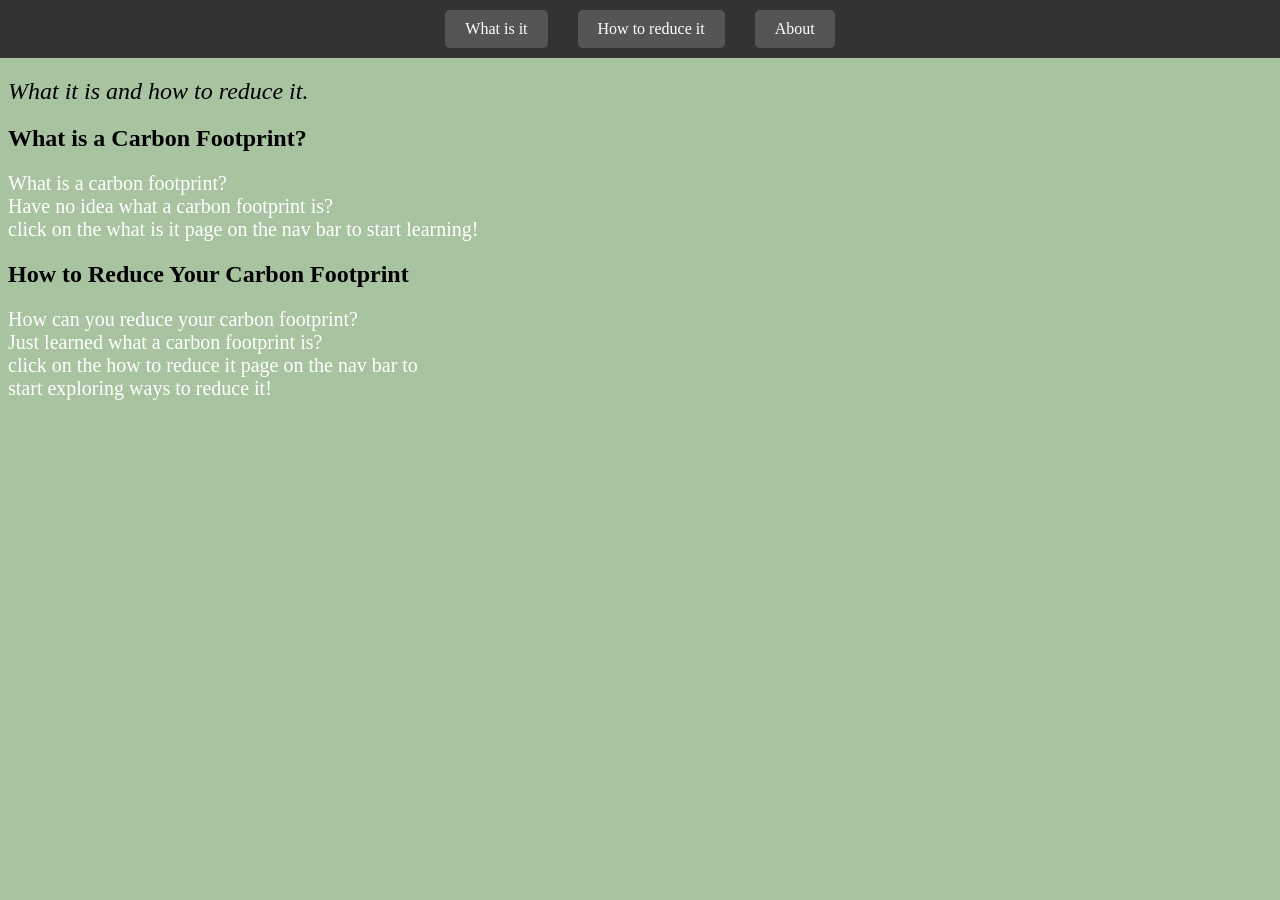
==== Home.html @ 16bbf1d1 "Initial commit" ====
<!DOCTYPE html>
<html>
    <head>
        <title>Carbon Footprint</title>
        <link rel="stylesheet" href="Design.css">
        <meta name="viewport" content="width=device-width, initial-scale=1.0">
    </head>
    <body>

        <nav>
            <ul>
                <li><a href="Home.html">Home</a></li>
                <li><a href="What is it.html">What is it</a></li>
                <li><a href="Reducing your carbon footprint.html">How to reduce it</a></li>
                <li><a href="About.html">About</a></li>
                
            </ul>
        </nav>

        <body>


</body>


        <main>
            <section id="home">
            
                <em><span style="font-size: 24px;">What it is and how to reduce it.</span></em>
            </section>
            <section id="what">
                <h2>What is a Carbon Footprint?</h2>
                <p>What is a carbon footprint?<br>Have no idea what a carbon footprint is? <br> click on the what is it page on the nav bar to start learning!</p>
            </section>
            <section id="reduce">
                <h2>How to Reduce Your Carbon Footprint</h2>
                <p>How can you reduce your carbon footprint?<br> Just learned what a carbon footprint is? <br> click on the how to reduce it page on the nav bar to <br>  start exploring ways to reduce it!</p>
            </section>
        </main>
        
        <script>
            const currentPage = decodeURIComponent(window.location.pathname.split("/").pop());
            document.querySelectorAll("nav a").forEach(link => {
                if (link.getAttribute("href") === currentPage) {
                    link.parentElement.style.display = "none";
                }
            });
        </script>
    </body>
</html>
---- Design.css ----
body {
    background-color: #A8C3A0; /* page background color for all pages */
}

p {
    font-size: 20px; /* paragraph text size for content text */
    color: white; /* paragraph text color for content text */
} /* applies to all <p> elements on the site */
h1 {
    font-size: 30px; /* heading text size for main titles */
    color: #333; /* heading text color for main titles */
} /* applies to all <h1> elements on the site */

/* Style for navigation bar */
nav ul {
    list-style: none; /* remove bullets from the top menu list */
    display: flex; /* arrange navigation items horizontally in the navbar */
    justify-content: center; /* center the nav links in the navbar */
    background-color: #333; /* background color for the top navigation bar */
    padding: 10px; /* spacing inside the navbar */
    margin: 0; /* remove default list margins around the nav */
}

nav li {
    margin: 0 15px; /* spacing between each nav menu item */
}

nav a {
    text-decoration: none; /* remove underline from the nav links */
    color: white; /* nav link text color for Home/What is it/How to reduce it/About */
    background-color: #555; /* nav link button background color */
    padding: 10px 20px; /* clickable padding around each nav link */
    border-radius: 5px; /* rounded corners for nav links */
    display: inline-block; /* preserve the link padding */
}

nav a:hover {
    background-color: #777; /* hover effect for nav links */
} 

nav {
  position: fixed; /* pin the top navigation bar to the top of the viewport */
  top: 0;
  left: 0;
  width: 100%; /* make the navigation bar full width */
  z-index: 1000; /* keep the navbar above page content */
  background-color: #333; /* background color for the top navbar */
} /* applies to the <nav> element at the top of every page */

img {
    position: absolute; /* default absolute positioning for images on the page */
    top: 0;
    right: 0;
}


.oil platform image {
    position: relative; /* intended for the oil platform image on the What is it page */
    top: -20px; 
    right: -720px; 
}

.text {
  position: relative; /* position the text that labels or credits the oil platform image */
  left: 962px; /* shift the caption text right */
  bottom: -10px; /* shift the caption text up */
} /* Style for credit text of oil platform */


body {
  padding-top: 70px; /* add space so the fixed navbar does not cover page content */
}


.resized-image {
    width: 425px; /* width for the oil platform image in What is it page */
    height: auto; /* keep the oil platform image aspect ratio */
    position: absolute; /* place the oil platform image at a fixed point */
    top: 60px; /* position the oil platform image down from the top */
    right: 0; /* align the oil platform image to the right */
}


.image {
    width: 300px; /* width for the sustainability image on the reducing page */
    height: auto; /* keep the sustainability image aspect ratio */
}


.image {
    position: absolute; /* position the sustainability image exactly */
    top: 58px; /* vertical position of the sustainability image */
    right: 0; /* align the sustainability image to the right side */
}


.sustanibility-credit {
    position: relative; /* position the credit text for the sustainability image */
    left: 970px; /* horizontal offset for the credit text */
    bottom: -100px; /* vertical offset for the credit text */
}
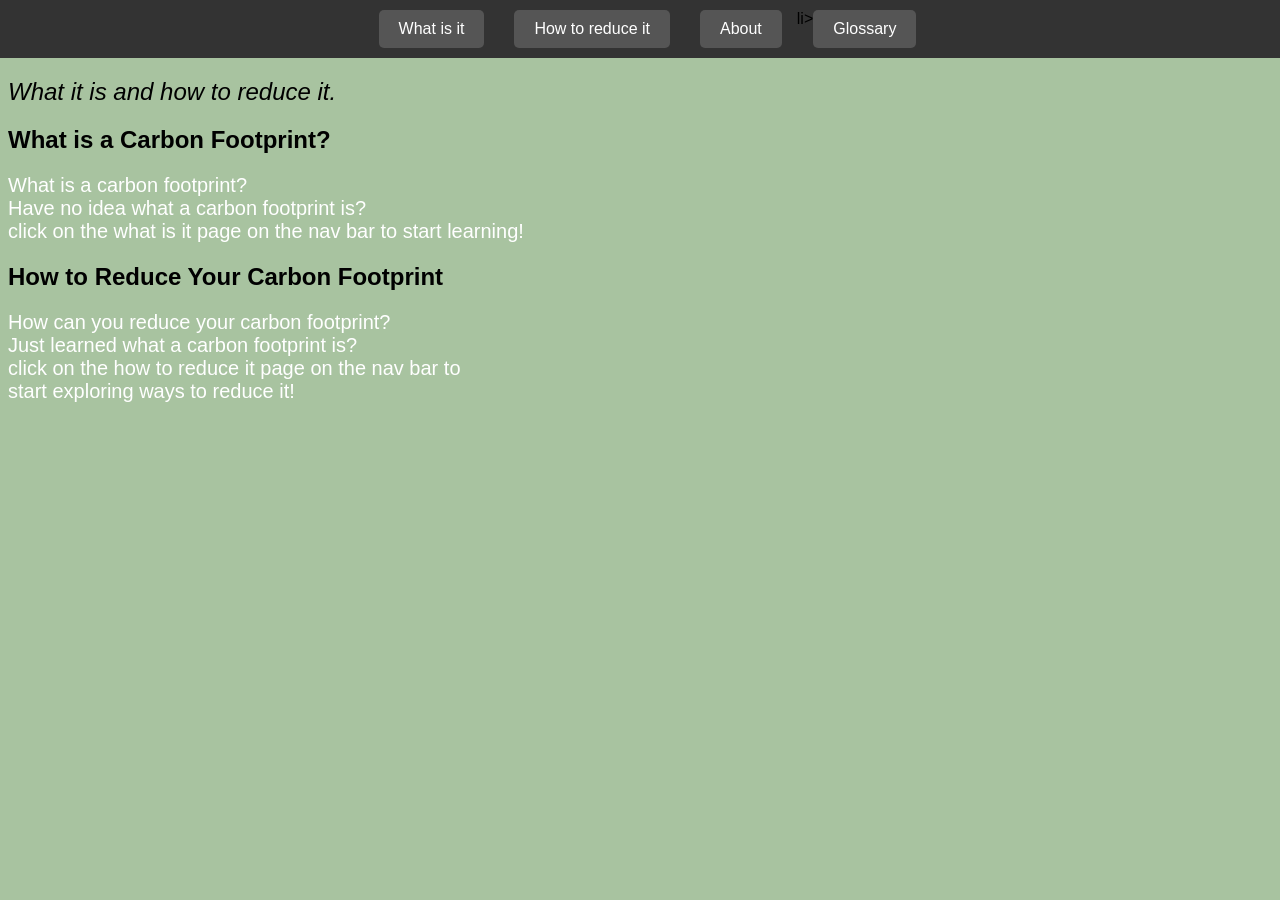
==== commit 0e252ab3: "New word in glossary and new font for all text" ====
--- a/Home.html
+++ b/Home.html
@@ -13,6 +13,7 @@
                 <li><a href="What is it.html">What is it</a></li>
                 <li><a href="Reducing your carbon footprint.html">How to reduce it</a></li>
                 <li><a href="About.html">About</a></li>
+                li><a href="Word Glossary.html">Glossary</a></li>
                 
             </ul>
         </nav>
--- a/Design.css
+++ b/Design.css
@@ -1,3 +1,7 @@
+* {
+    font-family: sans-serif;
+}
+
 body {
     background-color: #A8C3A0; /* page background color for all pages */
 }
@@ -61,9 +65,9 @@
 }
 
 .text {
-  position: relative; /* position the text that labels or credits the oil platform image */
+  position: relative; /* position the text that credits the oil platform image */
   left: 962px; /* shift the caption text right */
-  bottom: -10px; /* shift the caption text up */
+  bottom: 105px; /* shift the caption text up */
 } /* Style for credit text of oil platform */
 
 
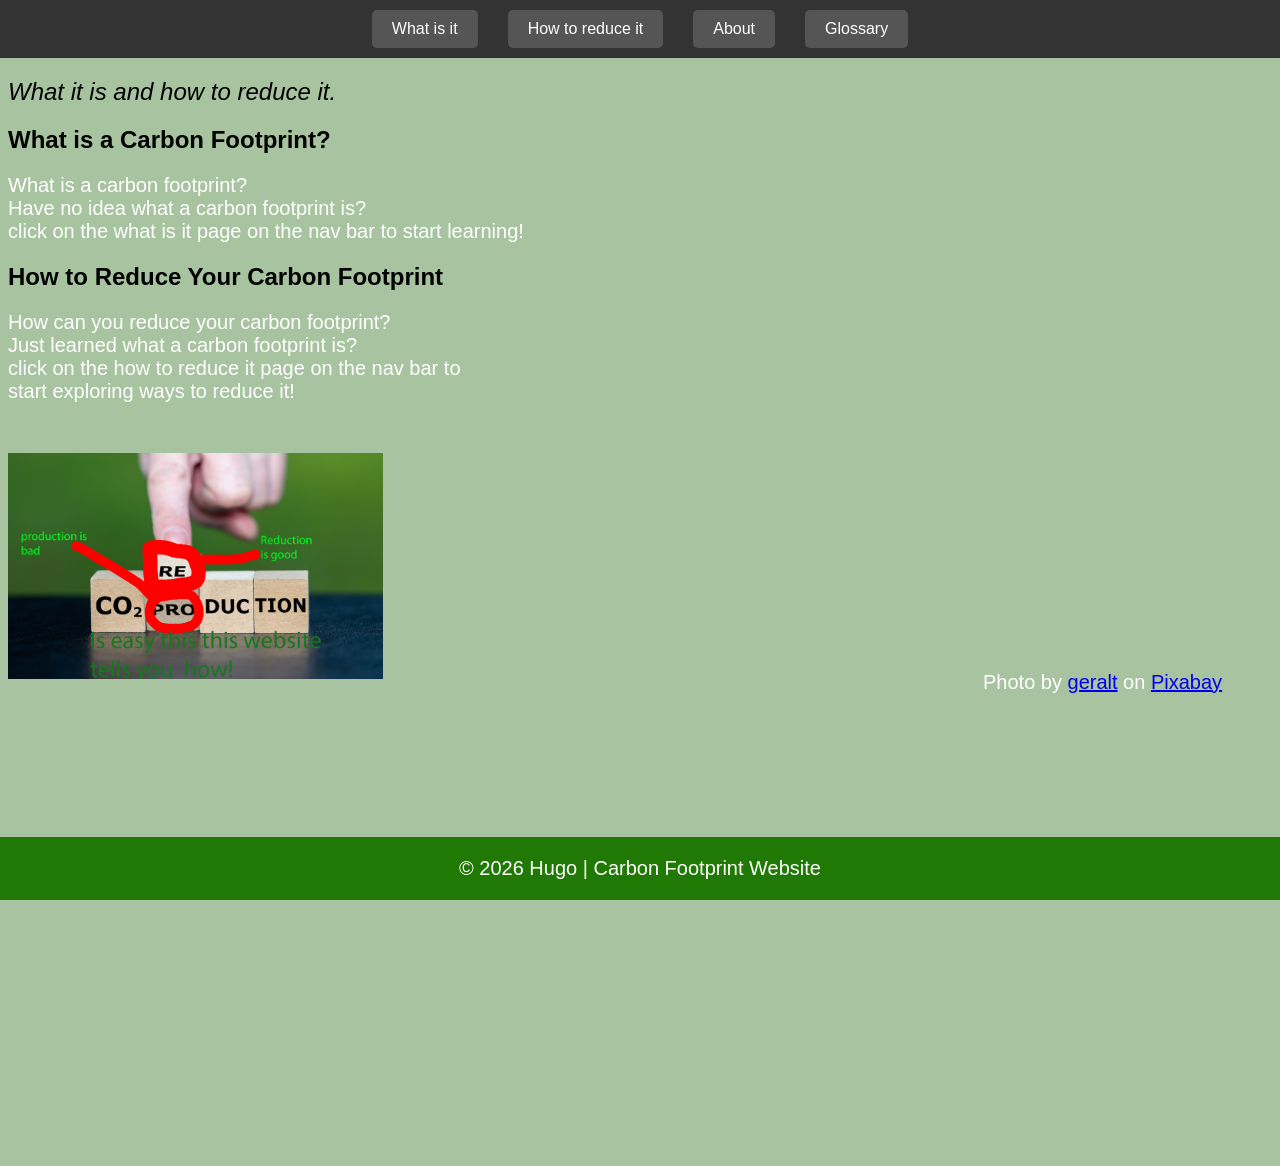
==== commit 2f19fa5f: "Expanding I finished the what is it page and i added a footer and all images are credited and how to" ====
--- a/Home.html
+++ b/Home.html
@@ -5,6 +5,23 @@
         <link rel="stylesheet" href="Design.css">
         <meta name="viewport" content="width=device-width, initial-scale=1.0">
     </head>
+<div class="footer">
+    <p>© 2026 Hugo | Carbon Footprint Website</p>
+</div>
+
+<script>
+window.addEventListener('scroll', () => {
+    const footer = document.querySelector('.footer');
+    const scrollTop = window.scrollY;
+    const maxScroll = 300; // pixels before fully transparent
+
+    let opacity = 1 - scrollTop / maxScroll;
+    opacity = Math.max(0, Math.min(1, opacity));
+
+    footer.style.opacity = opacity;
+});
+</script>
+
     <body>
 
         <nav>
@@ -13,7 +30,7 @@
                 <li><a href="What is it.html">What is it</a></li>
                 <li><a href="Reducing your carbon footprint.html">How to reduce it</a></li>
                 <li><a href="About.html">About</a></li>
-                li><a href="Word Glossary.html">Glossary</a></li>
+                <li><a href="Word Glossary.html">Glossary</a></li>
                 
             </ul>
         </nav>
@@ -26,7 +43,6 @@
 
         <main>
             <section id="home">
-            
                 <em><span style="font-size: 24px;">What it is and how to reduce it.</span></em>
             </section>
             <section id="what">
@@ -36,8 +52,15 @@
             <section id="reduce">
                 <h2>How to Reduce Your Carbon Footprint</h2>
                 <p>How can you reduce your carbon footprint?<br> Just learned what a carbon footprint is? <br> click on the how to reduce it page on the nav bar to <br>  start exploring ways to reduce it!</p>
+                <img src="Reduction.png" alt="Reduction image" class="reduction-image">
             </section>
         </main>
+        <p class="reduction-credit">
+    Photo by
+    <a href="https://pixabay.com/users/geralt-9301/" target="_blank" rel="noopener noreferrer">geralt</a>
+    on
+    <a href="https://pixabay.com/" target="_blank" rel="noopener noreferrer">Pixabay</a>
+</p>
         
         <script>
             const currentPage = decodeURIComponent(window.location.pathname.split("/").pop());
--- a/Design.css
+++ b/Design.css
@@ -10,6 +10,11 @@
     font-size: 20px; /* paragraph text size for content text */
     color: white; /* paragraph text color for content text */
 } /* applies to all <p> elements on the site */
+
+.clothing-text {
+    margin-top: 75px;
+}
+
 h1 {
     font-size: 30px; /* heading text size for main titles */
     color: #333; /* heading text color for main titles */
@@ -52,9 +57,9 @@
 } /* applies to the <nav> element at the top of every page */
 
 img {
-    position: absolute; /* default absolute positioning for images on the page */
-    top: 0;
-    right: 0;
+    position: static; /* default image placement should not overlap page content */
+    display: block;
+    max-width: 100%;
 }
 
 
@@ -64,20 +69,25 @@
     right: -720px; 
 }
 
-.text {
+.oil-platform-credit {
   position: relative; /* position the text that credits the oil platform image */
-  left: 962px; /* shift the caption text right */
-  bottom: 105px; /* shift the caption text up */
+  left: 1010px; /* shift the caption text right */
+  bottom: 330px; /* shift the caption text up */
 } /* Style for credit text of oil platform */
 
 
 body {
   padding-top: 70px; /* add space so the fixed navbar does not cover page content */
+  min-height: 120vh; /* ensure the page has enough height to scroll */
 }
 
+main {
+  padding-right: 280px; /* leave space for the floating image on the right */
+  padding-bottom: 120px; /* create extra space below the content */
+}
 
 .resized-image {
-    width: 425px; /* width for the oil platform image in What is it page */
+    width: 400px; /* width for the oil platform image in What is it page */
     height: auto; /* keep the oil platform image aspect ratio */
     position: absolute; /* place the oil platform image at a fixed point */
     top: 60px; /* position the oil platform image down from the top */
@@ -85,21 +95,49 @@
 }
 
 
-.image {
-    width: 300px; /* width for the sustainability image on the reducing page */
-    height: auto; /* keep the sustainability image aspect ratio */
+.image-block {
+    position: absolute; /* return the image block to the top-right */
+    top: 50px;
+    right: 0;
+    width: 250px;
+    max-width: 100%;
 }
 
-
 .image {
-    position: absolute; /* position the sustainability image exactly */
-    top: 58px; /* vertical position of the sustainability image */
-    right: 0; /* align the sustainability image to the right side */
+    width: 100%; /* make the image fill the block */
+    height: auto; /* keep the sustainability image aspect ratio */
+    display: block;
+    margin: 0;
 }
 
+.sustanibility-credit {
+    display: block; /* keep the caption directly under the image */
+    text-align: left;
+    margin-top: 8px;
+    position: static;
+    color: #333;
+    font-size: 18px;
+}
 
-.sustanibility-credit {
-    position: relative; /* position the credit text for the sustainability image */
-    left: 970px; /* horizontal offset for the credit text */
-    bottom: -100px; /* vertical offset for the credit text */
+.reduction-image {
+    width: 375px; /* width for the reduction image on the home page */
+    height: auto; /* keep the reduction image aspect ratio */
+    margin-top: 50px; /* add space above the reduction image */
+}
+
+.footer {
+    position: fixed;
+    left: 0;
+    bottom: 0;
+    width: 100%;
+    background-color: #207805; /* solid green */
+    color: black;
+    text-align: center;
+}
+
+.reduction-credit {
+position: relative; /* position the credit text for the sustainability image */
+    left: 975px; /* horizontal offset for the credit text */
+    bottom: 148px;
+
 }
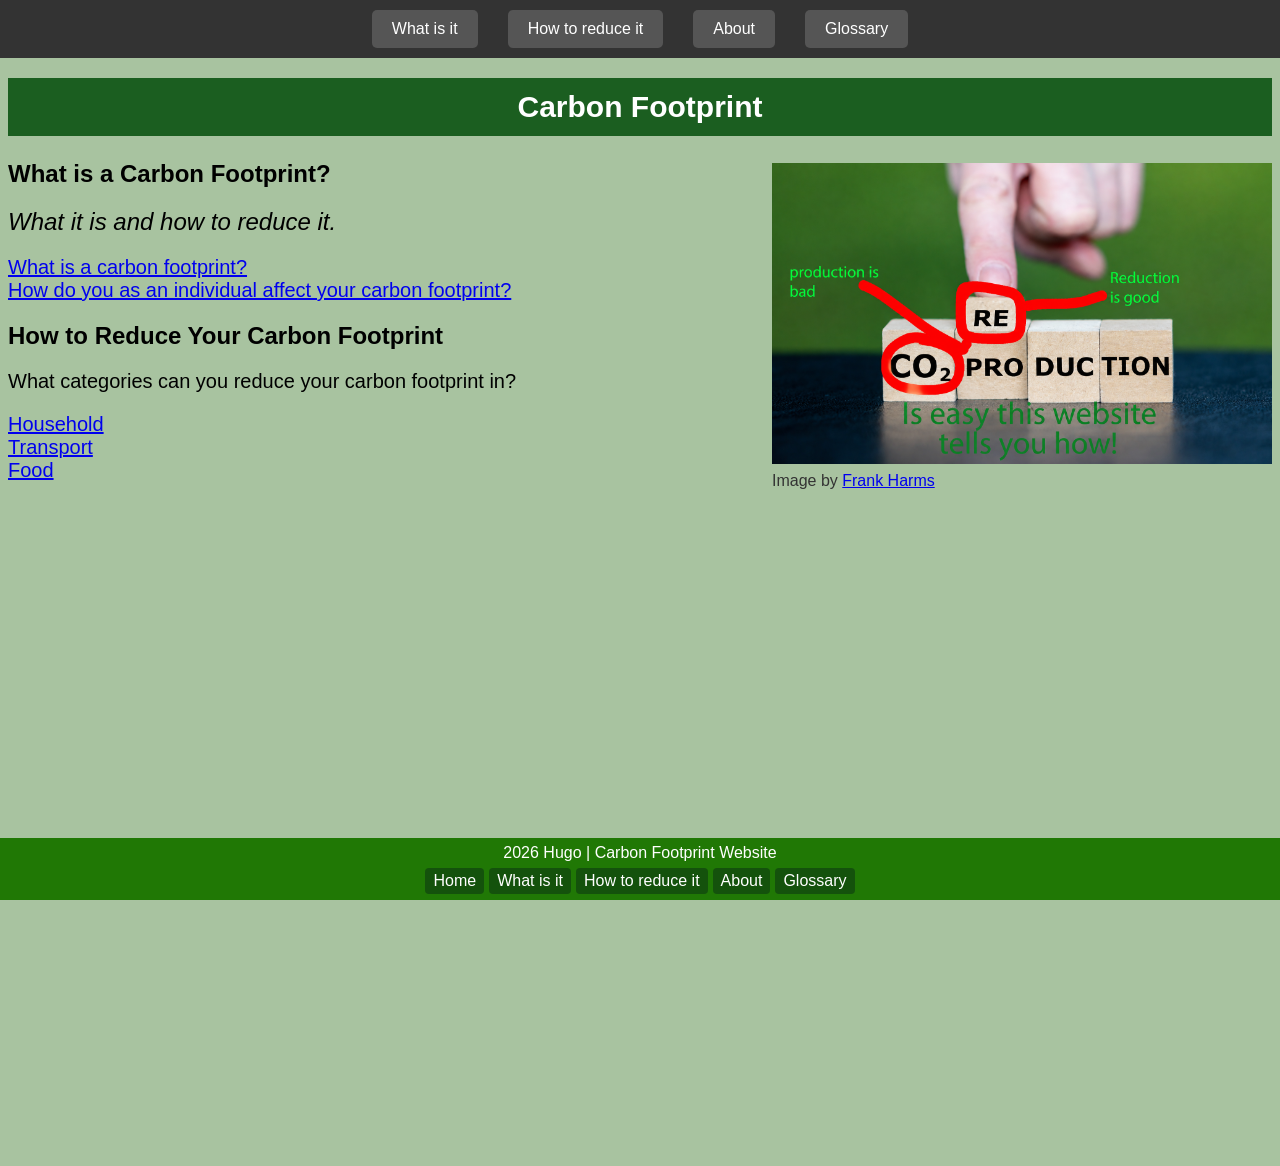
==== commit 8ba70f44: "Touch ups/ Small improvements" ====
--- a/Home.html
+++ b/Home.html
@@ -6,21 +6,17 @@
         <meta name="viewport" content="width=device-width, initial-scale=1.0">
     </head>
 <div class="footer">
-    <p>© 2026 Hugo | Carbon Footprint Website</p>
+    <p> 2026 Hugo | Carbon Footprint Website</p>
+    <div class="footer-links">
+        <a href="Home.html">Home</a>
+        <a href="What is it.html">What is it</a>
+        <a href="Reducing your carbon footprint.html">How to reduce it</a>
+        <a href="About.html">About</a>
+        <a href="Word Glossary.html">Glossary</a>
+    </div>
 </div>
 
-<script>
-window.addEventListener('scroll', () => {
-    const footer = document.querySelector('.footer');
-    const scrollTop = window.scrollY;
-    const maxScroll = 300; // pixels before fully transparent
 
-    let opacity = 1 - scrollTop / maxScroll;
-    opacity = Math.max(0, Math.min(1, opacity));
-
-    footer.style.opacity = opacity;
-});
-</script>
 
     <body>
 
@@ -41,28 +37,39 @@
 </body>
 
 
-        <main>
-            <section id="home">
-                <em><span style="font-size: 24px;">What it is and how to reduce it.</span></em>
-            </section>
+        <main class="home-content">
+            <!-- Main page title. -->
+            <h1 class="home-title">Carbon Footprint</h1>
             <section id="what">
                 <h2>What is a Carbon Footprint?</h2>
-                <p>What is a carbon footprint?<br>Have no idea what a carbon footprint is? <br> click on the what is it page on the nav bar to start learning!</p>
+                <section id="home">
+                    <em><span style="font-size: 24px;">What it is and how to reduce it.</span></em>
+                </section>
+                <!-- Links to the detailed explanation. -->
+                <p><a href="What is it.html#detailed-explanation">What is a carbon footprint?</a><br>
+                    <a href="What is it.html#detailed-explanation">How do you as an individual affect your carbon footprint?</a><br>
+                    
+                </p>
             </section>
             <section id="reduce">
                 <h2>How to Reduce Your Carbon Footprint</h2>
-                <p>How can you reduce your carbon footprint?<br> Just learned what a carbon footprint is? <br> click on the how to reduce it page on the nav bar to <br>  start exploring ways to reduce it!</p>
-                <img src="Reduction.png" alt="Reduction image" class="reduction-image">
+                <p class="categories-question">What categories can you reduce your carbon footprint in?</p>
+                <!-- Links to each category. -->
+                <p><a href="Reducing your carbon footprint.html#household">Household</a><br>
+                    <a href="Reducing your carbon footprint.html#transport">Transport</a><br>
+                    <a href="Reducing your carbon footprint.html#food">Food</a></p>
+                <!-- Image and source credit. -->
+                <figure class="reduction-figure">
+                    <img src="Reduction-image.png" alt="Ways to reduce your carbon footprint" class="reduction-image">
+                    <figcaption>
+                        Image by <a href="https://archive.ipa-agency.net/eng/front/item-creative?id=554334806&amp;string=+co2&amp;utm_source=chatgpt.com" target="_blank" rel="noopener noreferrer">Frank Harms</a>
+                    </figcaption>
+                </figure>
             </section>
         </main>
-        <p class="reduction-credit">
-    Photo by
-    <a href="https://pixabay.com/users/geralt-9301/" target="_blank" rel="noopener noreferrer">geralt</a>
-    on
-    <a href="https://pixabay.com/" target="_blank" rel="noopener noreferrer">Pixabay</a>
-</p>
         
         <script>
+            // Hide the link for the current page.
             const currentPage = decodeURIComponent(window.location.pathname.split("/").pop());
             document.querySelectorAll("nav a").forEach(link => {
                 if (link.getAttribute("href") === currentPage) {
@@ -75,4 +82,4 @@
 
 
 
- + 
--- a/Design.css
+++ b/Design.css
@@ -10,6 +10,15 @@
     font-size: 20px; /* paragraph text size for content text */
     color: white; /* paragraph text color for content text */
 } /* applies to all <p> elements on the site */
+
+.categories-question {
+    color: black; /* Make this question black. */
+}
+
+.about-text {
+    line-height: 1.8; /* Add space between lines. */
+    margin-top: 24px;
+}
 
 .clothing-text {
     margin-top: 75px;
@@ -81,9 +90,41 @@
   min-height: 120vh; /* ensure the page has enough height to scroll */
 }
 
+#detailed-explanation {
+  scroll-margin-top: 80px; /* keep this linked section visible below the fixed navbar */
+}
+
+#transport {
+  scroll-margin-top: 70px; /* keep the Transport heading visible below the fixed navbar */
+}
+
+#household {
+  scroll-margin-top: 70px; /* keep the Household heading visible below the fixed navbar */
+}
+
+#food {
+  scroll-margin-top: 70px; /* keep the Food heading visible below the fixed navbar */
+}
+
 main {
   padding-right: 280px; /* leave space for the floating image on the right */
   padding-bottom: 120px; /* create extra space below the content */
+}
+
+.home-content {
+  position: relative; /* Keep the image in this section. */
+  min-height: 600px; /* Leave room for the image. */
+  padding-right: 0; /* the home page has no right-side image */
+}
+
+.home-title {
+  box-sizing: border-box;
+  width: 100%;
+  margin: 0 0 24px;
+  padding: 12px;
+  background-color: #1b5e20; /* Green title banner. */
+  color: white;
+  text-align: center;
 }
 
 .resized-image {
@@ -119,10 +160,26 @@
     font-size: 18px;
 }
 
+.reduction-figure {
+    position: absolute; /* Put the image beside the text. */
+    top: 85px; /* Place it below the title. */
+    bottom: auto;
+    right: 0;
+    width: 500px;
+    max-width: 100%;
+    margin: 0;
+}
+
 .reduction-image {
-    width: 375px; /* width for the reduction image on the home page */
-    height: auto; /* keep the reduction image aspect ratio */
-    margin-top: 50px; /* add space above the reduction image */
+    display: block;
+    width: 100%;
+    height: auto;
+}
+
+.reduction-figure figcaption {
+    margin-top: 8px;
+    color: #333;
+    font-size: 16px;
 }
 
 .footer {
@@ -130,14 +187,43 @@
     left: 0;
     bottom: 0;
     width: 100%;
+    z-index: 1001; /* keep the footer in front of page images */
     background-color: #207805; /* solid green */
     color: black;
     text-align: center;
 }
 
+.footer-links {
+    display: flex;
+    justify-content: center;
+    flex-wrap: wrap;
+    gap: 5px;
+    padding: 0 10px 6px;
+}
+
+.footer-links a {
+    padding: 4px 8px;
+    border-radius: 4px;
+    background-color: #14520c;
+    color: white;
+    text-decoration: none;
+}
+
+.footer-links a:hover {
+    background-color: #0e3d08;
+}
+
+.footer p {
+    margin: 6px 0;
+    font-size: 16px;
+}
+
 .reduction-credit {
 position: relative; /* position the credit text for the sustainability image */
-    left: 975px; /* horizontal offset for the credit text */
-    bottom: 148px;
-
-}+    left: 1500px; /* horizontal offset for the credit text */
+    bottom: 200px;
+
+}
+html {
+    overflow-y: scroll;
+}
